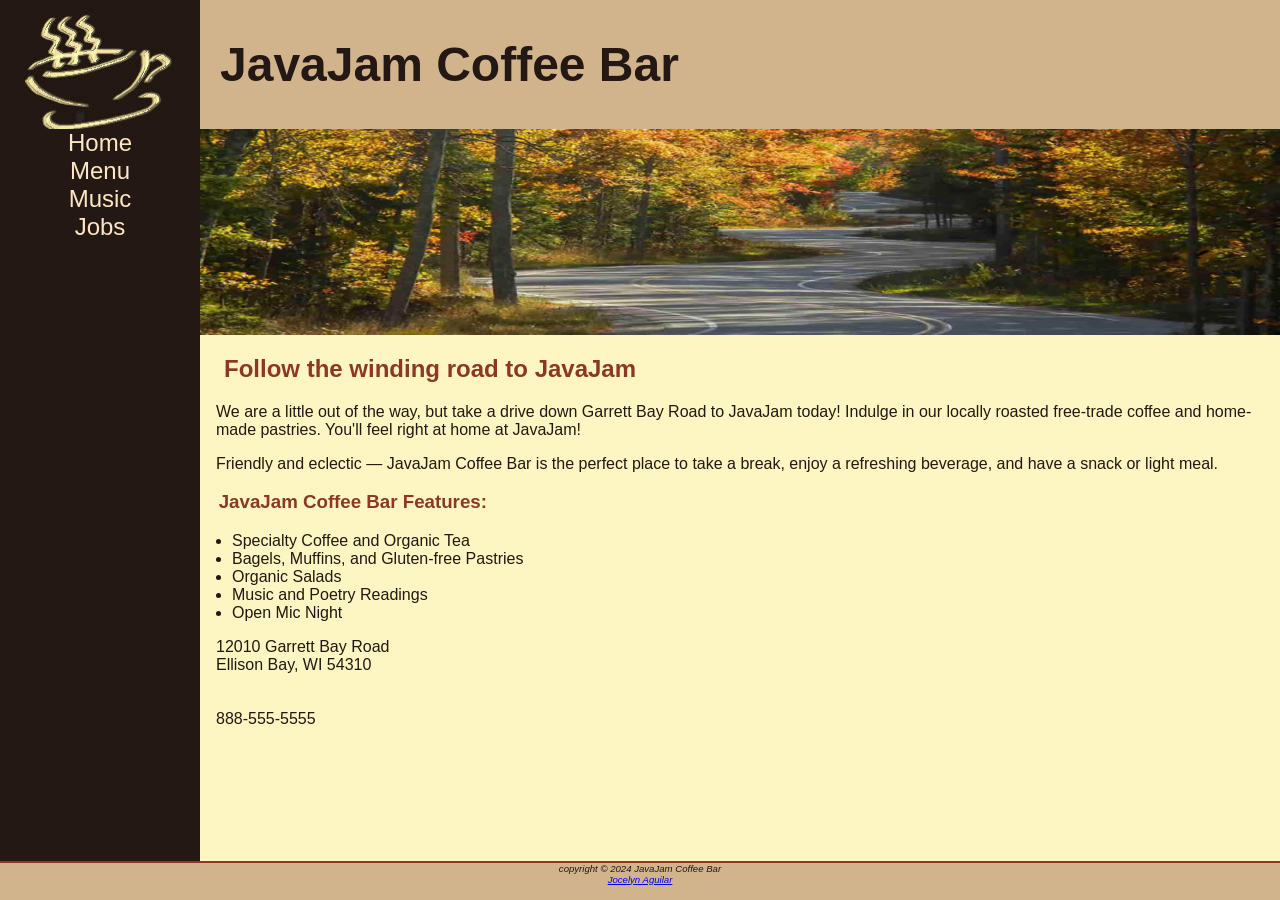
==== java_aguilar/index.html @ b27ecab9 "Add files via upload" ====
<!--Chapter 3 Java Jam Jocelyn Aguilar-->
<!Doctype html>
<html lang="en">
	<head>
		<title>JavaJam Coffee Bar</title>
		<meta charset="utf-8">
		<meta name="viewport" content="width=device-width, initial-scale=1.0">
		<link href="css/javajam.css" rel="stylesheet">
	</head>
	<body>
	<!--wrapper-->
	<div id="wrapper">
		<!--header section-->
		<header>
		<h1><a href="index.html">JavaJam Coffee Bar</a> </h1>
		</header>
		<!--navigation section-->
		<nav>
		<ul>
			<li><a href="index.html">Home</a></li>
			<li><a href="menu.html">Menu</a></li>
            <li><a href="music.html">Music</a></li>
			<li><a href="jobs.html">Jobs</a></li>
		</ul>
		</nav>
		<!--Main Contentsection-->
		<main>
		<div id="homehero">
		</div>
		<h2> Follow the winding road to JavaJam</h2>
		<p> We are a little out of the way, but take a drive down Garrett Bay Road to JavaJam today! Indulge in our locally roasted free-trade coffee and home-made pastries. You'll feel right at home at JavaJam!</p>
		<p> Friendly and eclectic &mdash; JavaJam Coffee Bar is the perfect place to take a break, enjoy a refreshing beverage, and have a snack or light meal.</p>
		<h3>JavaJam Coffee Bar Features:</h3>
			<ul>
				<li>Specialty Coffee and Organic Tea</li>
				<li>Bagels, Muffins, and Gluten-free Pastries</li>
				<li>Organic Salads</li>
				<li>Music and Poetry Readings</li>
				<li>Open Mic Night</li>
			</ul>
		<div>
			12010 Garrett Bay Road<br>
			Ellison Bay, WI 54310 <br>
			<!-- phone number mobile-->
			<a id="mobile" href="tel:888-555-5555">
			888-555-5555</a><br><br>
			<span id="desktop">888-555-5555</span><br><br>
		</div>
		</main>
		<!-- Footer Section -->
		<footer>
			copyright &copy; 2024 JavaJam Coffee Bar <br>
			<a href="mailto:keboatman@amarillocollege.com">Jocelyn Aguilar</a>
		
		</footer>
		</div>
	</body>
</html>
---- java_aguilar/css/javajam.css ----
*{
	box-sizing: border-box;
}
/* styles for body */
body{
	background-color: #D2B48C; /* set background-color */
	color: #221811;/* set text color */
	font-family : Tahoma, Arial, sans-serif; /* Define font-family */
	margin:0;
}

/* styles for the wrapper */
#wrapper {
	background-color: #231814;/* set background-color */
	padding:0;
}
	
	/* styles for the header*/
header {
	padding-top: 5px;
	padding-bottom: 5px;
	background-color:#D2B48C;/* set background-color*/
	color: #231814; /* set text color */
	background-color:#D2B48C;
	background-image: url(../image/cup.jpg);
	background-repeat:no-repeat;
	padding-left:220px;
	height:auto
	}
	header a  { text-decoration: none;}
	header a:link {color:#231814;}
	header a:visited { color:#231814;}
	header a:hover {color:#FEE6C2}
	/* styles for headings */
h1 { 
	font-size: 3em; /* set font size for h1*/
}
h2 {
	color :#8C3826; /* set text color for h2*/
}
h3, dt {
	color: #8C3826;/* set text color for h3 and dt*/
}
h4 {
	background-color: #D2B48C; /* set background color for h4 */
	font-size: 1.2em;/* set font size for h4*/
	padding-left: .5em; /* Add left padding*/
	padding-bottom: 0; /* Add bottom padding*/
	text-transform: uppercase;
	border-bottom: 1px solid #221811;
	clear: left;
}
/* styles for Navigation */
nav {
	text-align: center; /* align text to the centder */
	font-size: 1.5em; /* set font size*/
}
nav a {text-decoration: none; /* Remove underline from links */}
nav a:link {
color: #FEE6C2;
}
nav a:visited {
color: #D2B48C;
}
nav a:hover { 
color:#CC9933;
	
}

nav ul {
	flex-flow:row wrap;
	justify-content: space-around;
	display: flex;
	padding:0;
	margin:0;
	list-style: none;
}
nav li{
	border-bottom: none;
}
main{
	background-color: #FEF6C2;
	display: block;
	padding: 0 0 20em 0;
}
h2, h3, h4, p, div, ul, dl {
	padding-left: 1em;
	padding-right: 1em;
}
main ul { padding-left: 2em;} 
/* styles for images*/
.details {
	padding-left: 20%;
	padding-right: 20%;
	overflow: auto;
}
img {
	padding-left: 10px; /*Add left padding*/
	padding-right: 10px; /*Add right padding*/
}
/*styles for Home Hero */
#homehero {
	height: 300px; /* set height */
	background-image: url(../image/road.jpg); /* set background image */
	background-repeat: no-repeat;
	background-size: 100% 100%;
}
#heromugs {
	height: 300px;
	background-image: url(../image/threemugs.jpg);
	background-repeat: no-repeat;
	background-size: 100% 100%;
}
#heroguitar {
	height: 300px;
	background-image: url(../image/guitar.jpg); 
	background-repeat: no-repeat;
	background-size: 100% 100%;
}
#herojobs {
	height: 300px;
	background-image: url(../image/hero.jpg); 
	background-repeat: no-repeat;
	background-size: 100% 100%;
}
footer{
	background-color: #D2B48C;
	font-size:.60em;
	font-style: italic;
	text-align: center;
	padding-bottom: 1em;
	border-top: 2px solid #8C3826;
}
table { 
margin: auto;
width: 90%;
border-spacing: 0;
}
th,td {
	padding: 10px;
}
tr:nth-of-type(odd) {
	background-color: #D2B48E;
}
h1{
	font-size: 3em;
}
nav ul{
	flex-flow: row wrap;
	justify-content: space-around;
	display: flex;
}
nav li{
	border-bottom: none;
}
#homehero{
	background-image: url(../image/hero.jpg);
	height: 50%
}
#heromugs{
	background-image: url(../image/heromugs.jpg);
}
#heroguitar {
background-image: url(../image/heroguitar.jpg);
}
#herojobs {
	background-image: url(../image/herojobs.jpg);
}
#flow{
	display:flex;
	flex-direction: row;
	display: grid;
}
#mobile{
	display: none;
}
#desktop{
	display:inline;
}
.details {
	display: flex;
	flex-direction: row;
}
h4 {
	margin-left: 10%;
	margin-right: 10%;
}
/*styles for the form*/
form {
	width: 40%;
	display: grid;
	grid-gap: 2em; gap: 1em;
	grid-template-columns: 7em 1fr;
}
input[type="submit"]{
	grid-column: 2/3;
width: 9em;}
input[type="reset"]{
	grid-column: 2/3;
	width: 9em;
}
@media (min-width: 1024px) {
@supports (display: grid) {
	header {
		grid-area: header;
	}
	nav {
		grid-area: nav;
	}
	main {
		grid-area: main;
	}
	footer {
		grid-area: footer;
	}
	#wrapper {
		display: grid;
		grid-template:
			"header header"
			"nav main"
			"footer footer"
			/200px;
	}
	nav ul{
		flex-direction: column;
	}
	header {
		background-image:url(../image/coffeelogo.jpg);
	}
}
}
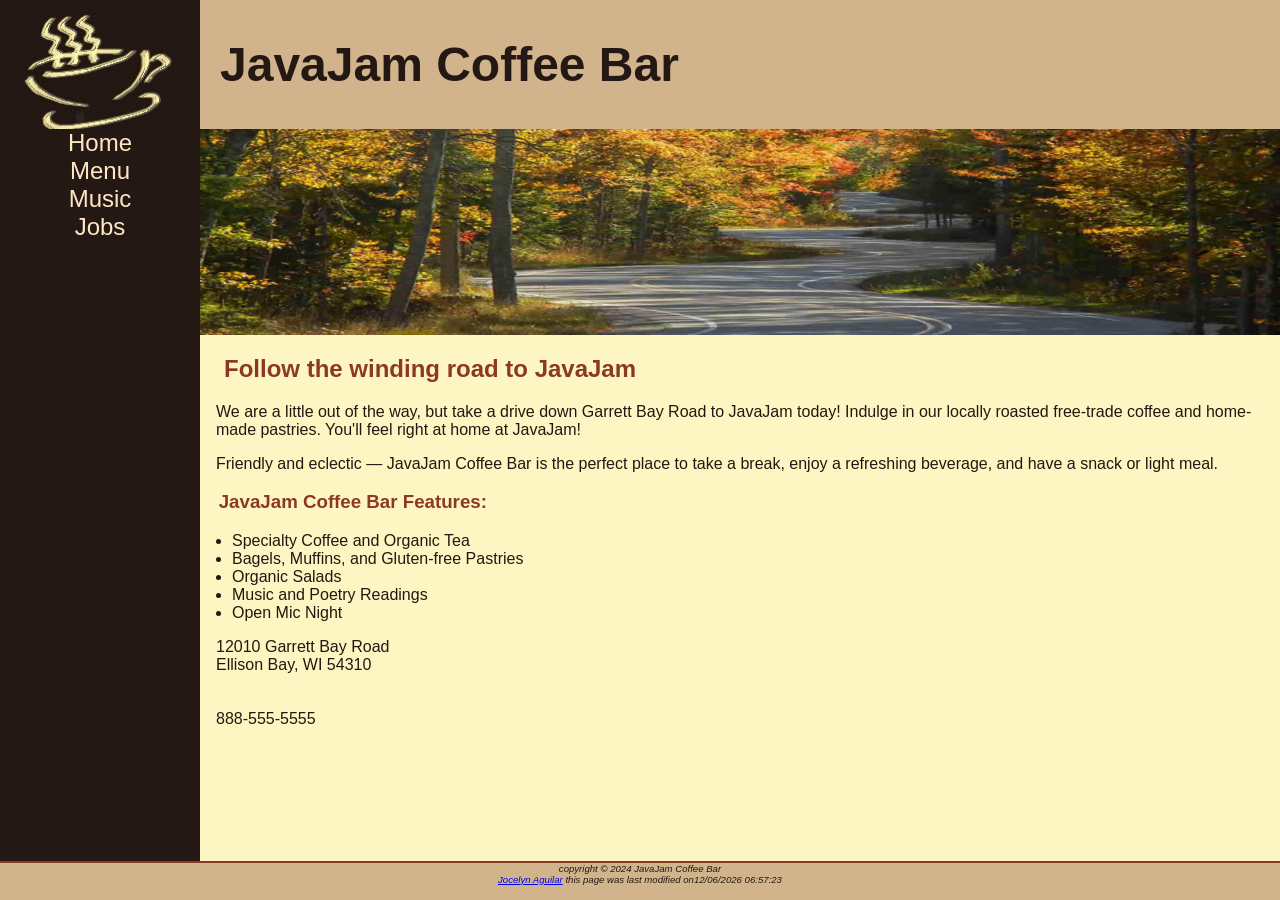
==== commit aea0c665: "Add files via upload" ====
--- a/java_aguilar/index.html
+++ b/java_aguilar/index.html
@@ -51,7 +51,10 @@
 		<footer>
 			copyright &copy; 2024 JavaJam Coffee Bar <br>
 			<a href="mailto:keboatman@amarillocollege.com">Jocelyn Aguilar</a>
-		
+		<script>
+		document.write("this page was last modified on"+
+		document.lastModified)
+		</script>
 		</footer>
 		</div>
 	</body>
--- a/java_aguilar/css/javajam.css
+++ b/java_aguilar/css/javajam.css
@@ -199,6 +199,12 @@
 	grid-column: 2/3;
 	width: 9em;
 }
+input,textarea {
+	margin-bottom: .5em;
+}
+audio {display: block;
+margin-top: 1em;
+}
 @media (min-width: 1024px) {
 @supports (display: grid) {
 	header {
